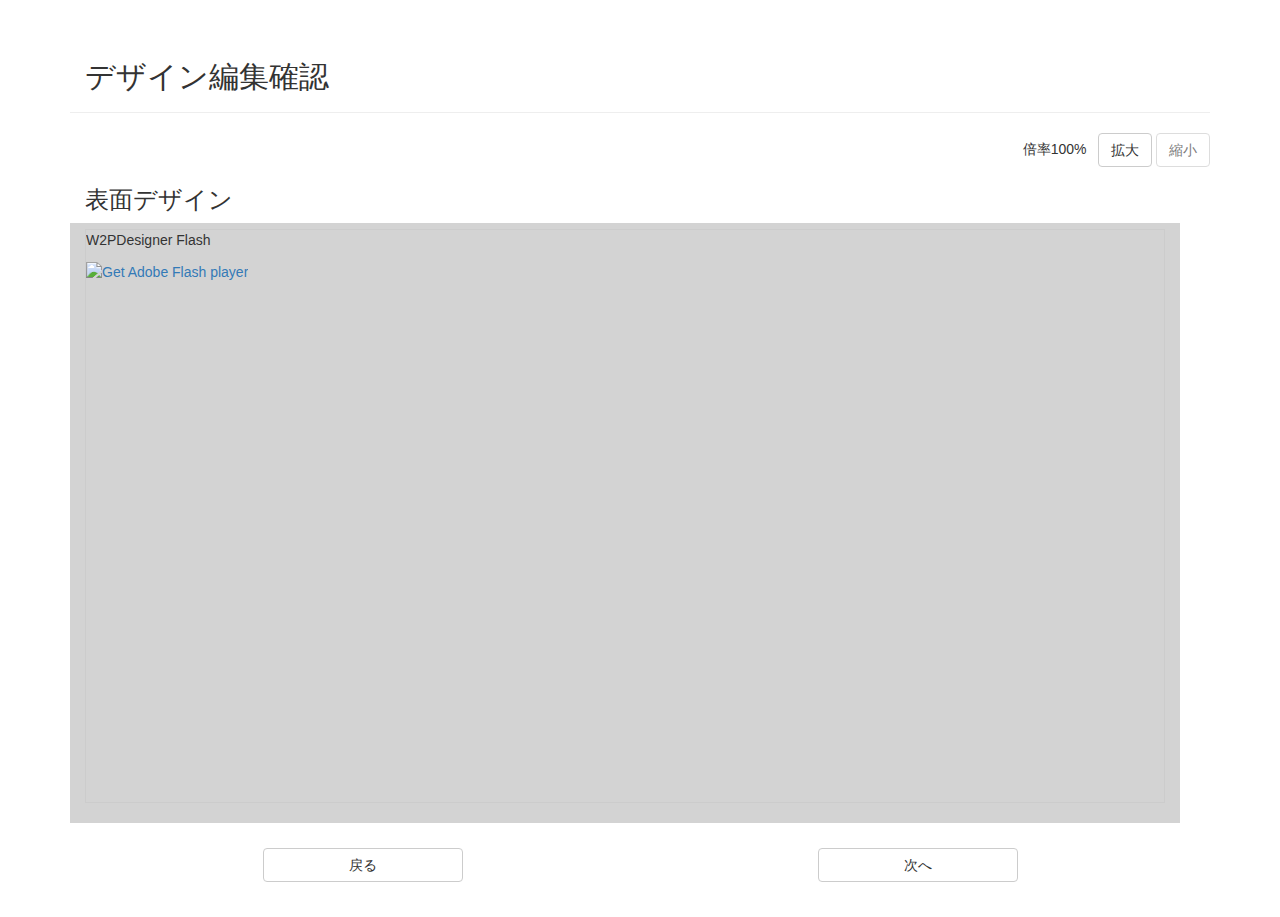
==== preview.html @ fbd981a0 "Update" ====
<!DOCTYPE html>
<html>

<head>
    <meta charset="UTF-8">
    <meta name="keywords" content="">
    <meta http-equiv="X-UA-Compatible" content="IE=edge">
    <meta name="viewport" content="width=device-width, initial-scale=1">
    <title>Demo</title>
    <link rel="stylesheet" href="css/style.css" type="text/css" media="screen">
    <link href="css/bootstrap.min.css" rel="stylesheet">
    <link href="css/bootstrap-mystyle.css" rel="stylesheet">
    <link rel="stylesheet" href="css/jquery-ui.min.css">
    <script type="text/javascript" src="js/swfobject.js"></script>
    <!--[if lt IE 9]>
        <script src="https://oss.maxcdn.com/html5shiv/3.7.2/html5shiv.min.js"></script>
        <script src="https://oss.maxcdn.com/respond/1.4.2/respond.min.js"></script>
        <script src="../../js/html5.js"></script>
        <script src="../../js/css3-mediaqueries.js"></script>
    <![endif]-->
    <script src="https://ajax.googleapis.com/ajax/libs/jquery/1.11.3/jquery.min.js"></script>
    <script src="js/bootstrap.min.js"></script>
    <script src="js/dialog.js"></script>
    <script src="js/jquery-ui.min.js"></script>
    <script type="text/javascript" src="js/script.js"></script>

    <script language="JavaScript">
        var resize = function (event) {
            var main = document.getElementById('main');
            var viewport = getViewPort();
            var height = viewport.height - 300; // 200 = header.height + footer.height
            main.style.height = (height <= 0 ? 0 : height) + 'px';
        }

        observe(window, 'resize', resize); // for resize event
        observe(window, 'load', resize); // for initialize
    </script>
    <script type="text/javascript">
        $(function () {
            //初期サイズ(%)
            var zoomSize = 100;
            //1回で変更するサイズ(%)
            var range = 20;
            //最少サイズ(%)
            var minzoomSize = 100;
            //最大サイズ(%)
            var maxzoomSize = 300;

            //初期表示
            $('#reduction').prop('disabled', true);
            $('#imageSize').html('倍率' + zoomSize + '%');

            //縮小ボタン押下
            $('#reduction').click(function () {
                zooming(-range);
                $('#magnification').prop('disabled', false);
            });

            //拡大ボタン押下
            $('#magnification').click(function () {
                zooming(range);
                $('#reduction').prop('disabled', false);
            });

            //表示領域のサイズ変更
            function zooming(val) {
                //倍率変更
                zoomSize += val;
                $('#W2PPreview10').css({ 'width': zoomSize + '%', 'height': zoomSize + '%', 'position': 'relative' });
                $('#imageSize').html('倍率' + zoomSize + '%');

                //スクロールバーの位置を変更
                var leftpos = ($('#W2PPreview10').width() - $('.mainFlashArea').width()) / 2;
                $('.mainFlashArea').scrollLeft(leftpos);

                //拡大/縮小ボタンの使用不可設定
                if (zoomSize >= maxzoomSize) {
                    //最大サイズ以上になった場合
                    $('#magnification').prop('disabled', true);
                } else if (minzoomSize >= zoomSize) {
                    //最少サイズ以下になった場合
                    $('#reduction').prop('disabled', true);
                }
            }
        });
    </script>
</head>

<body>
    <form name="f_freeprev" method="post" action="">
        <input type="hidden" name="postback_action" value="">
        <div class="container-fluid">
            <div class="container">
                <div class="page-header col-lg-12">
                    <h2>デザイン編集確認</h2>
                </div>


                <div style="text-align:right">
                    <span id="imageSize"></span> &nbsp;
                    <input class="btn btn-default" type="button" id="magnification" value="拡大">
                    <input class="btn btn-default" type="button" id="reduction" value="縮小">
                </div>
                <div id="prev-img" class="row col-lg-12">
                    <div class="col-lg-12">
                        <h3>表面デザイン</h3>
                    </div>

                    <div id="main" style="" class="col-lg-12">
                        <div class="mainFlashArea" style="border: solid 1px #CCCCCC;margin-bottom:45px;overflow: auto; position:relative;">
                            <div id="altDesigner">
                                <p>W2PDesigner Flash</p>
                                <p>
                                    <a href="http://www.adobe.com/go/getflashplayer">
							<img src="//www.adobe.com/images/shared/download_buttons/get_flash_player.gif" alt="Get Adobe Flash player" />
						</a>
                                </p>
                            </div>
                        </div>
                    </div>

                </div>

                <div class="col-lg-12" style="margin:25px 0;">
                    <div class="col-lg-6 col-md-6 col-sm-6 col-xs-12">
                        <p class="center"><input type="button" class="btn btn-default" style="width:200px;" value="戻る" onclick="location.href='easyimg.html?pId=hagaki&itemId=waku1&sType=1&mode=2&category=cn_00'"></p>
                    </div>
                    <div class="col-lg-6 col-md-6 col-sm-6 col-xs-12">
                        <p class="center"><input type="button" class="btn btn-default" style="width:200px;" value="次へ" onclick="location.href='option.html?mode=2&category=cn_00'"></p>
                    </div>
                </div>
            </div>
        </div>
    </form>
    <script language="JavaScript">
        var flashvars = {
            sid: "sid99",
            aid: "a3f821eed9dd4b85b45dc3dcdc841f79",
            m: "bd95c089182b8e94",
            sn: "1710080e8b771126",
            dn: "1710080e8b7711260001",
            g: "font:1,color:1,illust:1,logo:1",
            furl: "option.html?mode=2&category=cn_00",
            burl: "",
            debug: "",
            loglevel: ""
        };
        var params = {
            menu: "false",
            scale: "noScale",
            allowFullscreen: "true",
            allowScriptAccess: "always",
            bgcolor: "#FFFFFF",
            wmode: "opaque"
        };
        var attributes = {
            id: "W2PPreview10"
        };
        swfobject.embedSWF("https://stg3-wpl.web-creo.jp/WebMame/2.0/W2PPreview10.swf", "altDesigner", "100%", "100%", "10.0.0", "expressInstall.swf", flashvars, params, attributes);
    </script>
    <script src="https://ssl.google-analytics.com/urchin.js" type="text/javascript"></script>
    <script type="text/javascript">
        _uacct = "UA-1565573-1"; urchinTracker();
    </script>
</body>

</html>
---- css/style.css ----
@charset "utf-8";


/* =Reset default browser CSS.
Based on work by Eric Meyer: http://meyerweb.com/eric/tools/css/reset/index.html
-------------------------------------------------------------- */
html, body, div, span, applet, object, iframe, h1, h2, h3, h4, h5, h6, p, blockquote, pre, a, abbr, acronym, address, big, cite, code, del, dfn, em, font, ins, kbd, q, s, samp, small, strike, strong, sub, sup, tt, var, dl, dt, dd, ol, ul, li, fieldset, form, label, legend, table, caption, tbody, tfoot, thead, tr, th, td {border: 0;font-family: inherit;font-size: 100%;font-style: inherit;font-weight: inherit;margin: 0;outline: 0;padding: 0;vertical-align: baseline;}
:focus {outline: 0;}
ol, ul {list-style: none;}
table {border-collapse: separate;border-spacing: 0;}
caption, th, td {font-weight: normal;}
blockquote:before, blockquote:after,q:before, q:after {content: "";}
blockquote, q {quotes: "" "";}
a img{border: 0;}
figure{margin:0}
article, aside, details, figcaption, figure, footer, header, hgroup, menu, nav, section {display: block;}
/* -------------------------------------------------------------- */

body{
	color: #333;
	font-family: verdana,"ヒラギノ丸ゴ ProN W4","Hiragino Maru Gothic ProN","メイリオ","Meiryo","ＭＳ Ｐゴシック","MS PGothic",Sans-Serif;
	line-height: 1.5;
	-webkit-text-size-adjust: none;
	background-color: #FFF;
	position:relative;
}

/* リンク設定
------------------------------------------------------------*/
a{color:#3571AF;text-decoration:none;}
a:hover{color:#a2c7fb;text-decoration:underline;}
a:active, a:focus{outline:0;}

/* 全体
------------------------------------------------------------*/
#wrapper{
margin:40px auto;
padding:0 1%;
width:98%;
	position:relative;
	height:auto!important;
	height:100%;
/*
	min-height:100%;
*/
	min-height:500px;
}
.inner{
	margin: 0 auto;
	width: 100%;
	position: relative;
}
#info #warn {
	display: none;
	margin: 0 auto;
	padding: 10px;
	background-color: #ff9999;
	border: solid 3px #aa0000;
	text-align: left;
}
#main div.mainFlashArea {
	float:left;
	width:100%;
	height:100%;
}
/*************
/* ヘッダー
*************/
#header{
	padding: 10px 0 15px;
	overflow: hidden;
	background-color: #fff;
	color: #333;
	position: relative;
	border-top: solid 5px #333;
	height:60px;

}
* html #header{height:1%;}
#header h1{
font-size:12px;
font-weight:normal;
}
/*************
/* ユーティリティ
*************/
div#header div.inner div.utility {
	float:right;
}
div#header div.inner div.utility a {
	color:#3571AF;
}
div#header div.inner div.utility a:hover {
	text-decoration:underline;
}
/*************
/* ロゴ
*************/
#header .logo{
	position: absolute;
	left: 0px;
	top: 5px;
}
.logo a:first-child {
font-size:21px;
font-weight:bold;
color: #333;
}
.logo a:link {
color: #FFF;
}
.logo span{
	font-size: 12px;
	font-weight: normal;
	color: #333;
}
#header .logo a:first-child {
font-size:26px;
}
/**************************
/* メイン画像（トップページ+サブページ）
**************************/
#mainBanner{
margin:30px auto;
padding:0;
width:100%;
position:relative;
line-height:0;
}
#mainBanner img{
max-width:100%;
height:auto;
padding:1px;
border:1px solid #ccc;
background:#eee;
}
.slogan{
position:absolute;
max-width:100%;
height:auto;
bottom:0;
left:0;
padding:5px 10px;
line-height:1.4;
z-index:100;
}
.slogan h2{
padding-bottom:5px;
color:#333;
font-size:20px;
}
.slogan h3{
font-size:14px;
color:#666;
}
/* サブページ スローガンの背景・黒*/
.subImg .slogan{left:auto;right:0;}
.subImg .slogan h2{color:#fff;}
.subImg .slogan h3{color:#ccc;}


/**************************
/* グリッド
**************************/
.gridWrapper{
padding-bottom:0px;
overflow: hidden;
}
* html .gridWrapper{height:1%;}
	
.grid{
	padding: 10px;
	border-radius: 5px;
	border: 1px solid #ccc;
/*
	background-color: #f5f5f5;
*/
    background-image: -webkit-gradient(linear, left top, right bottom,
			from(			rgba(255, 255, 255, 0.0)), 
			color-stop(0.4, rgba(255, 255, 255, 0.0)), 
			color-stop(0.4, rgba(0, 0, 0, 0.1)), 
			color-stop(0.6, rgba(0, 0, 0, 0.1)), 
			color-stop(0.6, rgba(255, 255, 255, 0.0)),
			to(				rgba(255, 255, 255, 0.0))
			);
	background-image: -webkit-linear-gradient(top -45deg,
			transparent 40%,
            rgba(0, 0, 0, 0.1) 40%,
            rgba(0, 0, 0, 0.1) 60%,
            transparent 60%
			);
	background-image: -moz-linear-gradient(top -45deg,
			transparent 40%,
            rgba(0, 0, 0, 0.1) 40%,
            rgba(0, 0, 0, 0.1) 60%,
            transparent 60%
			);
	background-image: -o-linear-gradient(top -45deg,
			transparent 40%,
            rgba(0, 0, 0, 0.1) 40%,
            rgba(0, 0, 0, 0.1) 60%,
            transparent 60%
			);
	background-image: linear-gradient(to bottom -45deg,
			transparent 40%,
            rgba(0, 0, 0, 0.1) 40%,
            rgba(0, 0, 0, 0.1) 60%,
            transparent 60%
			);
	background-size:4px 4px;
}
.grid h3{
padding:0px 5px 5px 5px;
font-weight:bold;
text-align:center;
font-size:150%;
}
.grid p{
padding:0px;
text-align:left;
}
.grid p.img{text-align:center;}
.gridWrapper img, img.frame{
max-width:100%;
height:auto;
margin-bottom:10px;
padding:1px;
border:1px solid #ccc;
background:#eee;
}
#sub img{
padding:0;
border:1px solid #ccc;
}
/* フッター内のグリッド(3カラム) */
#footer .grid{
color:#fff;
background:transparent;
}
#footer .grid p{padding:0;}
/*************
パンくず
*************/
div#wrapper section.content ul.pankuzu {
	clear:both;
	margin-bottom:20px;
}
div#wrapper section.content ul.pankuzu li {
	width:auto;
	float:left;
}

/*************
メイン コンテンツ
*************/
section.content{
padding:10px 0;
margin-bottom:20px;
border-radius:6px;
overflow:hidden;
font-size:14px;
}
* html section.content{height:1%;}
section.content p{margin-bottom:5px;}

section.content img{
max-width:90%;
height:auto;
}
.alignleft{
float:left;
clear:left;
margin:3px 10px 10px 0;
}
.alignright{
float:right;
clear:right;
margin:3px 0 10px 10px;
}
#gallery .grid{
padding:5px 0 0;
border:0;
background:#fff;
}
/*************
ボタン
*************/

p.addressButton {
	text-align:center;
	width:100%;
	display:block;
}
p.addressButton input {
	margin-left:15px;
}

/*************
テーブル
*************/

/*************
サブ（フッター前）コンテンツ
*************/
#sub ul{padding:10px;}
#sub li{
margin-bottom:10px;
padding-bottom:10px;
border-bottom:1px dashed #ebebeb;
}
#sub li:last-child{
border:0;
margin-bottom:0;
}
#sub li a{display:block;}
#sub ul.list{padding-bottom:7px;}
#sub ul.list li{
clear:both;
margin-bottom:4px;
padding:4px 0;
overflow:hidden;
}
* html #sub ul.list li{height:1%;}
#sub ul.list li img{
float:left;
margin:0 10px 0 0;
}
#sub ul.list li{
font-size:12px;
line-height:1.35;
}

/*************
/* フッター
*************/

#footerInner{
	clear: both;
	width: 100%;
	overflow: hidden;
	background: #dfdfdf;
}
* html #footer{height:1%;}
.tel strong{
font-size:20px;
font-weight:bold;
}
div#footerInner div.inner section.gridWrapper {
	margin-left:0;
	padding-bottom:0;
}
div#footerInner div.inner section.gridWrapper article.grid {
	margin-bottom:0;
	margin-left:0;
}
#footerInner a{color:#333;}
#footerInner a:hover{color:#333;text-decoration:none;}
#footerCopyright {
	font-size:11px; 
	text-align:left;
	width:100%!important;
	padding:10px 0;
	bottom:0;
	background: #1f1f1f;
}
div.inner div#footerInnerList{
	margin-bottom:10px;
}
div.inner div#footerInnerList ul.footerList li {
	float:left;
	margin-right:15px;
	width:auto;
}
div.inner div#footerInnerList ul.footerList li a {
	color:#3571AF;
}
div.inner div#footerInnerList ul.footerList li a:hover {
	text-decoration:underline;
}
div#footerInner article.grid {
	color:#333;
}
div#footerCopyright p.copyright {
	width: 100%;
	overflow: hidden;
	color:#fff;
	margin-bottom:0;
	text-align:center;
	margin-left:0;
}
/*セレクトボタン*/
p.button {
	width:auto;
	text-align:center;
	clear:both;
}
p.button a {
	color:#9d6406;
	text-shadow:none;
	font-weight:normal;
	display:block;
}
p.button a:hover {
	text-decoration:none;
}
div#caution  {
	background-color :#dfdfdf;
	padding:5px 0;
	color:#333;
}

}
@media only screen and (max-width:940px){
	#orderHistory{
		display: block;
	}
		#orderHistory thead{
			display: none;
		}
		#orderHistory tbody{
			display: block;
		}
			#orderHistory tbody tr{
				display: block;
				margin-bottom: 1.5em;
			}
			#orderHistory tbody th,
			#orderHistory tbody td{
				display: list-item;
				border: none;
			}
			#orderHistory tbody th{
				margin-bottom: 5px;
				list-style-type: none;
				color: #fff;
				background: #000;
			}
			#orderHistory tbody td{
				margin-left: 20px;
				padding: 0;
			}
			#orderHistory tbody td:nth-of-type(1):before { content: "[No.]"; }
			#orderHistory tbody td:nth-of-type(2):before { content: "[注文日時]"; }
			#orderHistory tbody td:nth-of-type(3):before { content: "[注文番号]"; }
			#orderHistory tbody td:nth-of-type(4):before { content: "[ご注文者様情報]"; }
			#orderHistory tbody td:nth-of-type(5):before { content: "[配送情報]"; }
			#orderHistory tbody td:nth-of-type(6):before { content: "[支払情報]"; }
}

@media only screen and (max-width:640px){
	div.contactList {
		display:block;
		white-space:nowrap;
		width:100%;
		position:relative;
		overflow-x:scroll;
	}

	p.addressButton input {
		margin-bottom:15px;
		margin-left:0px;
		width:75%;
	}

}

/* PC用 */
@media only screen and (min-width:960px){	
	#wrapper, .inner{
	width:940px;
	padding:0;
	}
	
	#wrapper{padding-bottom:20px;}
div#navi{
	width:100%;
box-shadow:rgba(61, 61, 61, 0.6) 0px 6px 6px -3px;
-webkit-box-shadow:rgba(61, 61, 61, 0.6) 0px 6px 6px -3px;
-moz-box-shadow:rgba(61, 61, 61, 0.6) 0px 6px 6px -3px;

background: -webkit-gradient(linear, left top, left bottom, color-stop(1.00, #09123c), color-stop(0.94, #0e3e8d), color-stop(0.03, #0e3e8d), color-stop(0.00, #fff));
background: -webkit-linear-gradient(top, #fff 0%, #3571AF 3%, #3571AF 94%, #09123c 100%);
background: -moz-linear-gradient(top, #fff 0%, #3571AF 3%, #3571AF 94%, #09123c 100%);
background: -o-linear-gradient(top, #fff 0%, #3571AF 3%, #3571AF 94%, #09123c 100%);
background: -ms-linear-gradient(top, #fff 0%, #3571AF 3%, #3571AF 94%, #09123c 100%);
background: linear-gradient(to bottom, #fff 0%, #3571AF 3%, #3571AF 94%, #09123c 100%);

filter: progid:DXImageTransform.Microsoft.gradient( startColorstr='#D90000', endColorstr='#401000',GradientType=0 ); /* IE6-9 */
}
nav div.panel{
	display:block !important;
	float:left;
	padding: 10px 0 10px 0;
	margin:0 auto;
}
	a#menu{display:none;}
	nav#mainNav ul{
	float:left;
	overflow:hidden;

	}
	* html nav#mainNav ul{height:1%;}
	nav#mainNav ul li{
	float:left;
	margin:0 3px;
	text-align:center;
	}
	nav#mainNav ul a{
	font-size:12px;
	display:block;
	padding:10px;
	color: #FFF;
	}
	nav#mainNav ul span{
	color:#aaa;
	font-size:10px;
	}
	nav#mainNav ul li.active a,nav#mainNav ul a:hover{
	background-color:#ffe1a4;
	color: #661A00;
	text-decoration:none;
	-moz-border-radius: 4px 4px 4px 4px;
	-webkit-border-radius: 4px 4px 4px 4px;
	border-radius: 4px 4px 4px 4px;
}
	
	#mainBanner img{max-width:936px;}
	
	/* グリッド全体 */
	.gridWrapper{
	width:960px;
	margin:0 0 0 -20px;
	}
	
	/* グリッド共通 ベース:トップページ4カラム */
	.grid{
	float:left;
	width:198px;
	margin-left:20px;
	margin-bottom:20px;
	}
	
	/* サブコンテンツ + フッター グリッド(3カラム) */
	#sub .grid{width:45%;}
	#footer .grid{width:45%;}
	#footer .grid{border:0;}
	
	#gallery{margin-left:-10px;}
  	#gallery .grid{width:220px;}	

  	#selectedit .grid, #atena .grid{
	min-width:50%;
	margin:10px 1%;
	text-align:center;
	margin-bottom: 50px;
	}
	#selectedit .content, #atena .content {
	text-align:center;
	}
	
	#selectedit .grid:first-child, #atena .grid:first-child{
	margin-left:0;
	}
	
	#selectedit .grid:last-child, #atena .grid:last-child{
	margin-right:0;
	}

#selectedit2 td {
	height:200px;
}
ul.atena {
	width: 100%;
	text-align: left;
}
li.atena_no_print {
	width: 100%;
	min-height: 80px;
	margin: 20px 0px 0px 50px;
}
li.atena_print {
	width: 100%;
	min-height: 80px;
	margin: 20px 0px 0px 50px;
}
li.button {
	width: 100%;
	min-height: 50px;
	margin: 20px 0px 0px 50px;
}
	#cart #att{
        background-color:#FFF2F2;
        border:1px solid #FF0000;
        margin:8px auto;
        padding:10px;
		width:836px;
		font-size:120%;
		color:red;
		font-weight:bold;
}

#orderInfo textarea {
	width:98%;
	height:90%;
	margin:15px 20px 10px 5px;
}
#orderInfo div.message{
	height:105px;
	width:100%;
	overflow:auto;
}

#orderDetail section.content{
	padding:10px 0;
	margin-bottom:0px;
	border-radius:6px;
	overflow:hidden;
	font-size:14px;
}

#kanri{
	margin: 0px 10px 0px 10px;
}
#kanri section.content{
	padding:10px 0;
	margin-bottom:0px;
	border-radius:6px;
	overflow:hidden;
	font-size:14px;
}
#kanri a{
	font-size:15px;
}
#jutyu{
	margin: 0px 10px 0px 10px;
}

#detail{
	margin: 0px 10px 0px 10px;
}

#detail div.message{
	height: 90px;
	width: 100%;
	overflow: auto;
	margin-bottom: 10px;
	border: 1px #000000 solid;
}

#deliverycooperation{
	margin: 0px 10px 0px 10px;
}

#sitedesignchange{
	margin: 0px 10px 0px 10px;
}
#customerinformation{
	margin: 0px 10px 0px 10px;
}

#customerinformation span.nowpage {
	text-decoration : none;
	font-weight : bold;
	color : #FF917A;
}
#coupon {
	margin: 0px 10px 0px 10px;
}
#systemsetting{
	margin: 0px 10px 0px 10px;
}

#compositioncategory{
	margin: 0px 10px 0px 10px;
}
#composition{
	margin: 0px 10px 0px 10px;
}
#category{
	margin: 0px 10px 0px 10px;
}
#productregister{
	margin: 0px 10px 0px 10px;
}
#shipping{
	margin: 0px 10px 0px 10px;
}
.rightText{
	text-align:right;
}
.underline {
	text-decoration: underline;
}
.index {
	margin-bottom:-12px;
}

input.large {
	height:30px;
	min-width:100px;
}
.leftPosition {
	float:left;
	min-width:240px;
	margin-right:10px;
}
.cont {
	position:relative;
	top:0;
	left:0;
}
.kanriMenu {
	position:absolute;
	top:0;
	left:0;
	z-index:3;
	min-width:240px;
	height:100%; 
}
.contents {
	margin-left:240px;
	height:100%;
}
.contents iframe{
	width:100%;
}

ul.pankuzu > li {display: inline;}
ul.pankuzu {padding-bottom: 20px;}
}
/* モニター幅940px以下 */
@media only screen and (max-width:960px){
	*{
    -webkit-box-sizing: border-box;
       -moz-box-sizing: border-box;
         -o-box-sizing: border-box;
        -ms-box-sizing: border-box;
            box-sizing: border-box;
	}
	
	#header h1{text-align:center;}
	
	#header .logo, #footer .logo{
	float:none;
	text-align:center;
	}
		
	nav#mainNav{
	clear:both;
	width:100%;
	margin:0 auto;
	padding:0;
	background: -webkit-gradient(linear, left top, left bottom, color-stop(1.00, #09123c), color-stop(0.94, #0e3e8d), color-stop(0.03, #0e3e8d), color-stop(0.00, #fff));
	background: -webkit-linear-gradient(top, #fff 0%, #3571AF 3%, #3571AF 94%, #09123c 100%);
	background: -moz-linear-gradient(top, #fff 0%, #3571AF 3%, #3571AF 94%, #09123c 100%);
	background: -o-linear-gradient(top, #fff 0%, #3571AF 3%, #3571AF 94%, #09123c 100%);
	background: -ms-linear-gradient(top, #fff 0%, #3571AF 3%, #3571AF 94%, #09123c 100%);
	background: linear-gradient(to bottom, #fff 0%, #3571AF 3%, #3571AF 94%, #09123c 100%);


filter: progid:DXImageTransform.Microsoft.gradient( startColorstr='#D90000', endColorstr='#401000',GradientType=0 ); /* IE6-9 */
	}
	nav#mainNav a.menu{
	width:100%;
	display:block;
	height:40px;
	line-height:40px;
	font-weight: bold;
	text-align:left;
	color:#fff;
	}
	nav#mainNav a#menu span{padding-left:10px;}
	nav#mainNav a.menu span:before{content: "→ ";}
	nav#mainNav a.menuOpen span:before{content: "↓ ";}
	nav#mainNav a#menu:hover{cursor:pointer;}
	nav .panel{
	display: none;
	width:100%;
	position: relative;
	right: 0;
	top:0;
	z-index: 1;
	}
	nav#mainNav ul li{
	float: none;
	clear:both;
	width:100%;
	height:auto;
	line-height:1.2;
	}
	nav#mainNav ul li a,nav#mainNav ul li.current-menu-item li a{
	display: block;
	padding:15px 10px;
	text-align:left;
	border-bottom:1px dashed #fff;
	color:#333;
	background:#dedede;
	}
	
	nav#mainNav ul li a span{padding-left:10px;}
	
	nav#mainNav ul li:first-child a{border-top:1px dashed #fff;}
	
	nav#mainNav ul li:last-child a{border:0;}
	
	nav#mainNav ul li.active a,nav#mainNav ul li a:hover{background:#ffe1a4;color:#333;}
	nav div.panel{float:none;}
div.inner {
	width:98%;
}
	.grid{
	float:left;
	width:31.33%;
/*
	width:48%;
*/
	margin:10px 2% 0 0;
	}
	
	.grid img{

	}
	
	#gallery{padding-left:1px;}
	
	#gallery .grid{
	width:23%;
	margin:0 2% 0 0;
	padding:0;
	}
	
	#gallery .grid img{
	float:none;
	margin:0;
	}
	
	#sub .grid{
	width:32%;
	margin:10px 1%;
	}
	
	#sub .grid:first-child{
	margin-left:0;
	}
	
	#sub .grid:last-child{
	margin-right:0;
	}
	
	#footer .grid, #footer .grid p{
	float:none;
	width:100%;
	text-align:center;
	border:0;
	}
	
	#footer .grid:last-child{padding-top:0px;}
}

/* iPad 縦 */
@media only screen and (max-width:768px){
	#header .logo{
	display:block;
	}
  #header{padding-bottom:15px;}	

	#header h1{text-align:center;}
	
	#header .logo{
/*
	float:none;
*/
	text-align:center;
	padding:0px 5px 20px;
	}
	
	#sub ul.list{padding:10px 10px 11px;}
	
	#sub ul.list li{
	padding-bottom:10px;
	margin-bottom:8px;
	}
}

/* スマートフォン 横(ランドスケープ) */
@media only screen and (max-width:640px){
	#header .logo{
	display:block;
	}
	#header .logo img{
	width:auto;
	}
	div#header div.inner div.utility {
	float:left;
	margin-top:40px;
	}
	#footer .grid p{text-align:center;}
	
	.grid img{
	float:none;
	margin:0 auto;
	}
	
	.grid p,#sub .grid li{text-align:left;}
  .alignleft,.alignright{
	float:none;
	display:block;
	margin:0 auto 10px;
	}
	
	#sub ul.list li img{margin:0 5px 0 0;}
}

/* スマートフォン 縦(ポートレート) */
@media only screen and (max-width:480px){
	#header .logo{
	display:block;
	}
	#header .logo img{
	width:100%;
	}
	#mainBanner{margin-left:1px;}
	
	#sub .grid{
	float:none;
	width:98%;
	}
	
	#sub ul.list{padding:10px;}
	
	#sub ul.list li{
	padding-bottom:3px;
	margin-bottom:3px;
	}
}
.center {
	text-align:center;
}

/*---------------------------------------------
ClearFix
---------------------------------------------*/
div#header div.inner:after,
div#header div.inner div.logo:after,
div#navi:after,
div#header div.inner div.utility:after,
div#caution:after,
section.gridWrapper article.grid a p.img:after,
div.inner div#footerInner:after,
div#wrapper section.content ul.pankuzu:after {
    clear: both;
    content: ".";
    display: block;
    height: 0;
    line-height: 0;
    visibility: hidden;
}


/*      2014/10/27         */
.thumbL {
	background-color: #FFF !important;		
}
.thumbS {
	box-shadow:rgba(158, 158, 158, 0.298039) 3px 3px 3px 0px;
	-webkit-box-shadow:rgba(158, 158, 158, 0.298039) 3px 3px 3px 0px;
	-moz-box-shadow:rgba(158, 158, 158, 0.298039) 3px 3px 3px 0px;
	
}
.mb20 {
	margin-bottom: 20px !important;	
}
.editing th {
	text-align: center !important;	
}
.editing .no {
	text-align: center;
	color: #666;
	margin: 0px auto 10px auto;
	font-size: 280%;
	font-weight: normal;
	font-family: Arial, Helvetica, sans-serif;
}
.editing .date {
	font-size: 120%;
}
.text-left {
	 text-align: left !important;
}
.text-center {
	 text-align: center !important;
}
.editing .gray {
	 background: #EFEFEF !important;
}

#main {
	padding-top: 6px;
	padding-bottom: 20px;
	background-color: lightgray;
}

#leftContainer {
	display: inline;
	float: left;
	position: relative;
	top: 0;
	margin-top: -15px;
	z-index: 100;
	background-color: rgba(85, 85, 85, 0.85);
	border: 4px solid rgb(255, 255, 255);
}

#rightContainer {}

#mainPreviewArea {
	margin: 10px auto;
	width: 98%;
	text-align: center;
}

#mainPreviewArea object {
	position: relative;
}
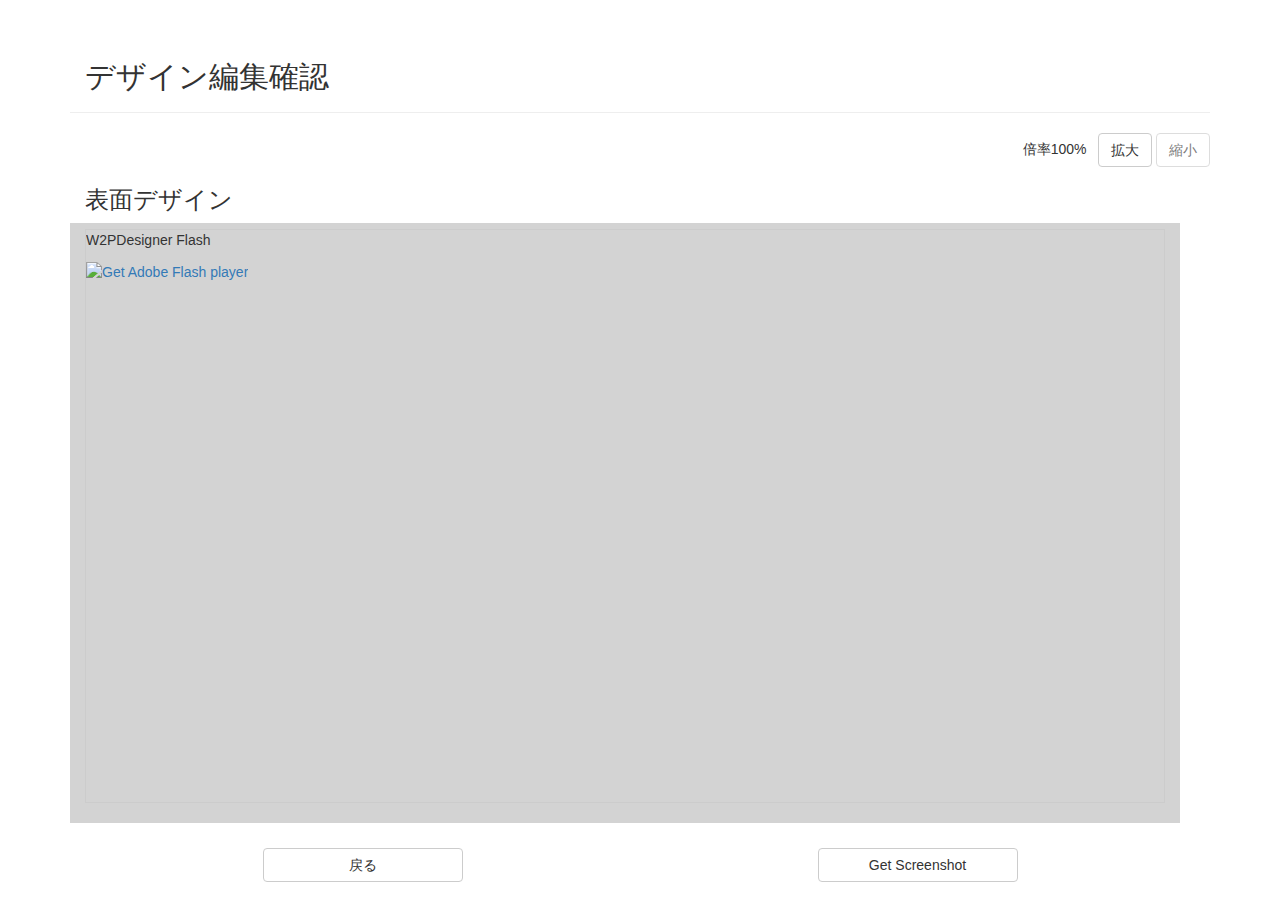
==== commit 6b12b52e: "Update" ====
--- a/preview.html
+++ b/preview.html
@@ -37,48 +37,35 @@
     </script>
     <script type="text/javascript">
         $(function () {
-            //初期サイズ(%)
             var zoomSize = 100;
-            //1回で変更するサイズ(%)
             var range = 20;
-            //最少サイズ(%)
             var minzoomSize = 100;
-            //最大サイズ(%)
             var maxzoomSize = 300;
 
-            //初期表示
             $('#reduction').prop('disabled', true);
             $('#imageSize').html('倍率' + zoomSize + '%');
 
-            //縮小ボタン押下
             $('#reduction').click(function () {
                 zooming(-range);
                 $('#magnification').prop('disabled', false);
             });
 
-            //拡大ボタン押下
             $('#magnification').click(function () {
                 zooming(range);
                 $('#reduction').prop('disabled', false);
             });
 
-            //表示領域のサイズ変更
             function zooming(val) {
-                //倍率変更
                 zoomSize += val;
                 $('#W2PPreview10').css({ 'width': zoomSize + '%', 'height': zoomSize + '%', 'position': 'relative' });
                 $('#imageSize').html('倍率' + zoomSize + '%');
 
-                //スクロールバーの位置を変更
                 var leftpos = ($('#W2PPreview10').width() - $('.mainFlashArea').width()) / 2;
                 $('.mainFlashArea').scrollLeft(leftpos);
 
-                //拡大/縮小ボタンの使用不可設定
                 if (zoomSize >= maxzoomSize) {
-                    //最大サイズ以上になった場合
                     $('#magnification').prop('disabled', true);
                 } else if (minzoomSize >= zoomSize) {
-                    //最少サイズ以下になった場合
                     $('#reduction').prop('disabled', true);
                 }
             }
@@ -123,10 +110,10 @@
 
                 <div class="col-lg-12" style="margin:25px 0;">
                     <div class="col-lg-6 col-md-6 col-sm-6 col-xs-12">
-                        <p class="center"><input type="button" class="btn btn-default" style="width:200px;" value="戻る" onclick="location.href='easyimg.html?pId=hagaki&itemId=waku1&sType=1&mode=2&category=cn_00'"></p>
+                        <p class="center"><input type="button" class="btn btn-default" style="width:200px;" value="戻る" onclick="location.href='upload-image.html'"></p>
                     </div>
                     <div class="col-lg-6 col-md-6 col-sm-6 col-xs-12">
-                        <p class="center"><input type="button" class="btn btn-default" style="width:200px;" value="次へ" onclick="location.href='option.html?mode=2&category=cn_00'"></p>
+                        <p class="center"><input type="button" class="btn btn-default" style="width:200px;" value="Get Screenshot" onclick="location.href='https://stg3-wpl.web-creo.jp/WebMame/2.0/bcc/bcdgetimage?v=2.0&sid=sid99&aid=a3f821eed9dd4b85b45dc3dcdc841f79&m=bd95c089182b8e94&bcdid=1710080e8b7711260001&type=jpeg&size=140+140&border=1'"></p>
                     </div>
                 </div>
             </div>
@@ -158,10 +145,6 @@
         };
         swfobject.embedSWF("https://stg3-wpl.web-creo.jp/WebMame/2.0/W2PPreview10.swf", "altDesigner", "100%", "100%", "10.0.0", "expressInstall.swf", flashvars, params, attributes);
     </script>
-    <script src="https://ssl.google-analytics.com/urchin.js" type="text/javascript"></script>
-    <script type="text/javascript">
-        _uacct = "UA-1565573-1"; urchinTracker();
-    </script>
 </body>
 
 </html>